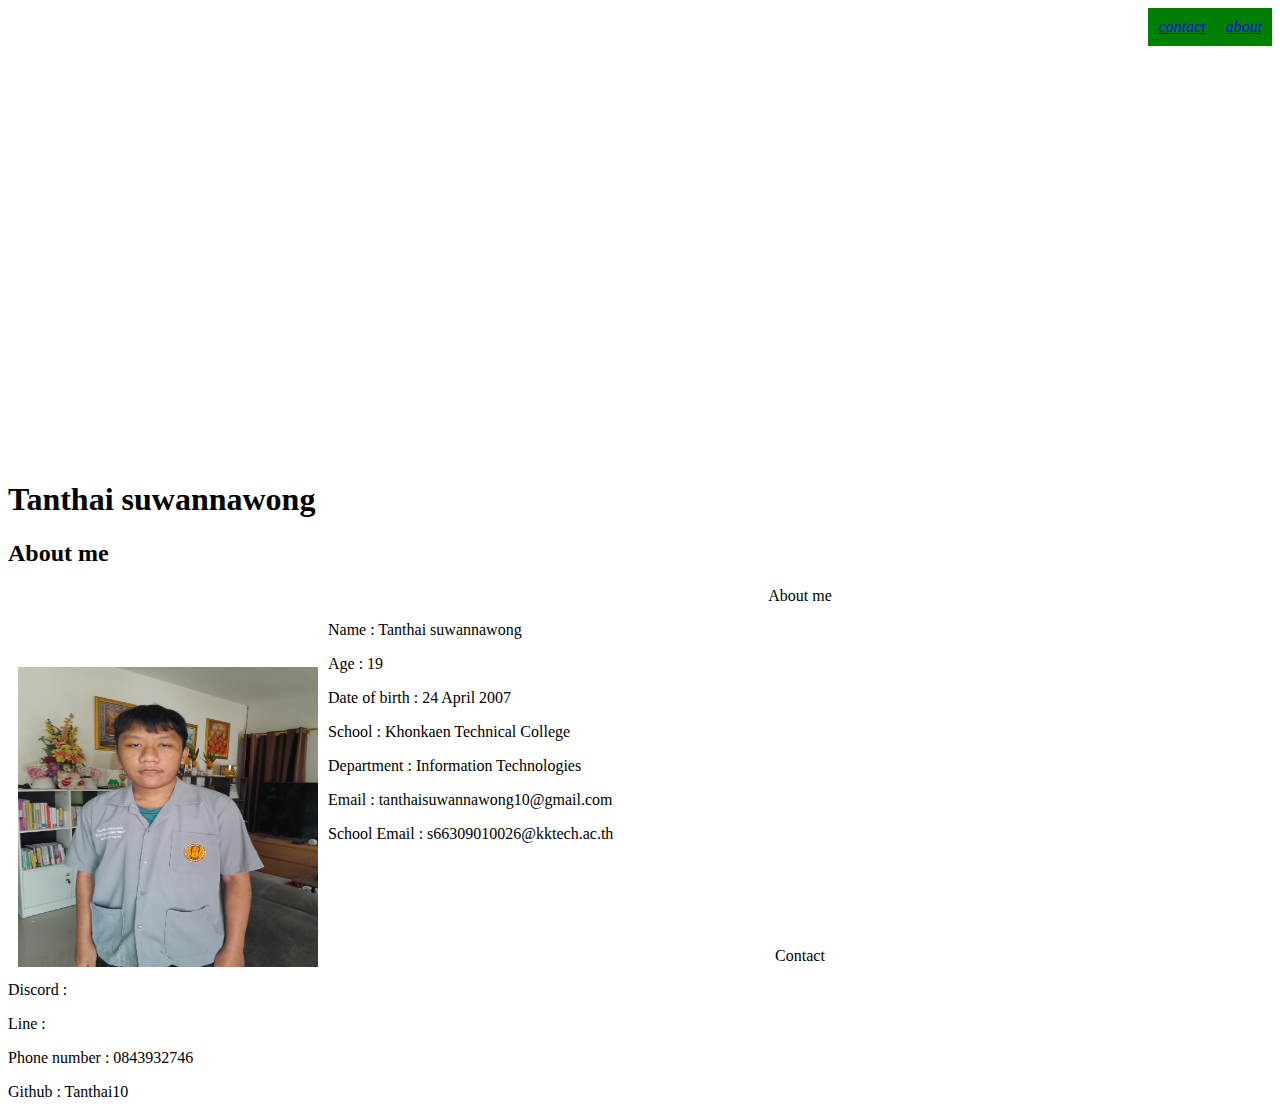
==== profile.html @ 75e290e7 "Create profile.html" ====
<!DOCTYPE html>
<html lang="en">
<head>
    <meta charset="UTF-8">
    <meta name="viewport" content="width=device-width, initial-scale=1.0">
    <title>Document</title>
    <link rel="stylesheet" href="style.css">
    <style>
        ul{
            list-style-type: none;
            margin: 0px;
            padding: 0px;
            overflow: hidden;
            
            
        }
        li{
            float: right;
        }
        li a{
            display: block;
            padding: 10px;
            background-color: green;
            font-style: oblique;
            
        }
        img{
            width: 300px;
            height: 300px;
            margin: 80px 10px 10px 10px;
            float: left;
        }
    </style>
</head>
<body>
    <ul>
        <li><a href="#about">about</a></li>
        <li><a href="#contact">contact</a></li>
    </ul>
    <br>
    <br>
    <br>
    <br>
    <br>
    <br>
    <br>
    <br>
    <br>
    <br>
    <br>
    <br>
    <br>
    <br>
    <br>
    <br>
    <br>
    <br>
    <br>
    <br>
    <br>
    <br>
    <br>
    <h1>Tanthai suwannawong</h1>
    <h2>About me</h2>
    <div class="box">
        <img src="img/Profile.jpg" alt=""><b id="about"></b>
        <p><center>About me</center></p>
        <p>Name : Tanthai suwannawong</p>
        <p>Age : 19</p>
        <p>Date of birth : 24 April 2007</p>
        <p>School : Khonkaen Technical College</p>
        <p>Department : Information Technologies</p>
        <p>Email : tanthaisuwannawong10@gmail.com</p>
        <p>School Email : s66309010026@kktech.ac.th</p>
    </div>
    <br>
    <br>
    <br>
    <br>
    <div class="box2">
        <p><center>Contact</center></p>
        <p>Discord :</p>
        <p>Line :</p>
        <p>Phone number : 0843932746</p>
        <p>Github : Tanthai10</p>
    </div><b id="contact"></b>
</body>
</html>
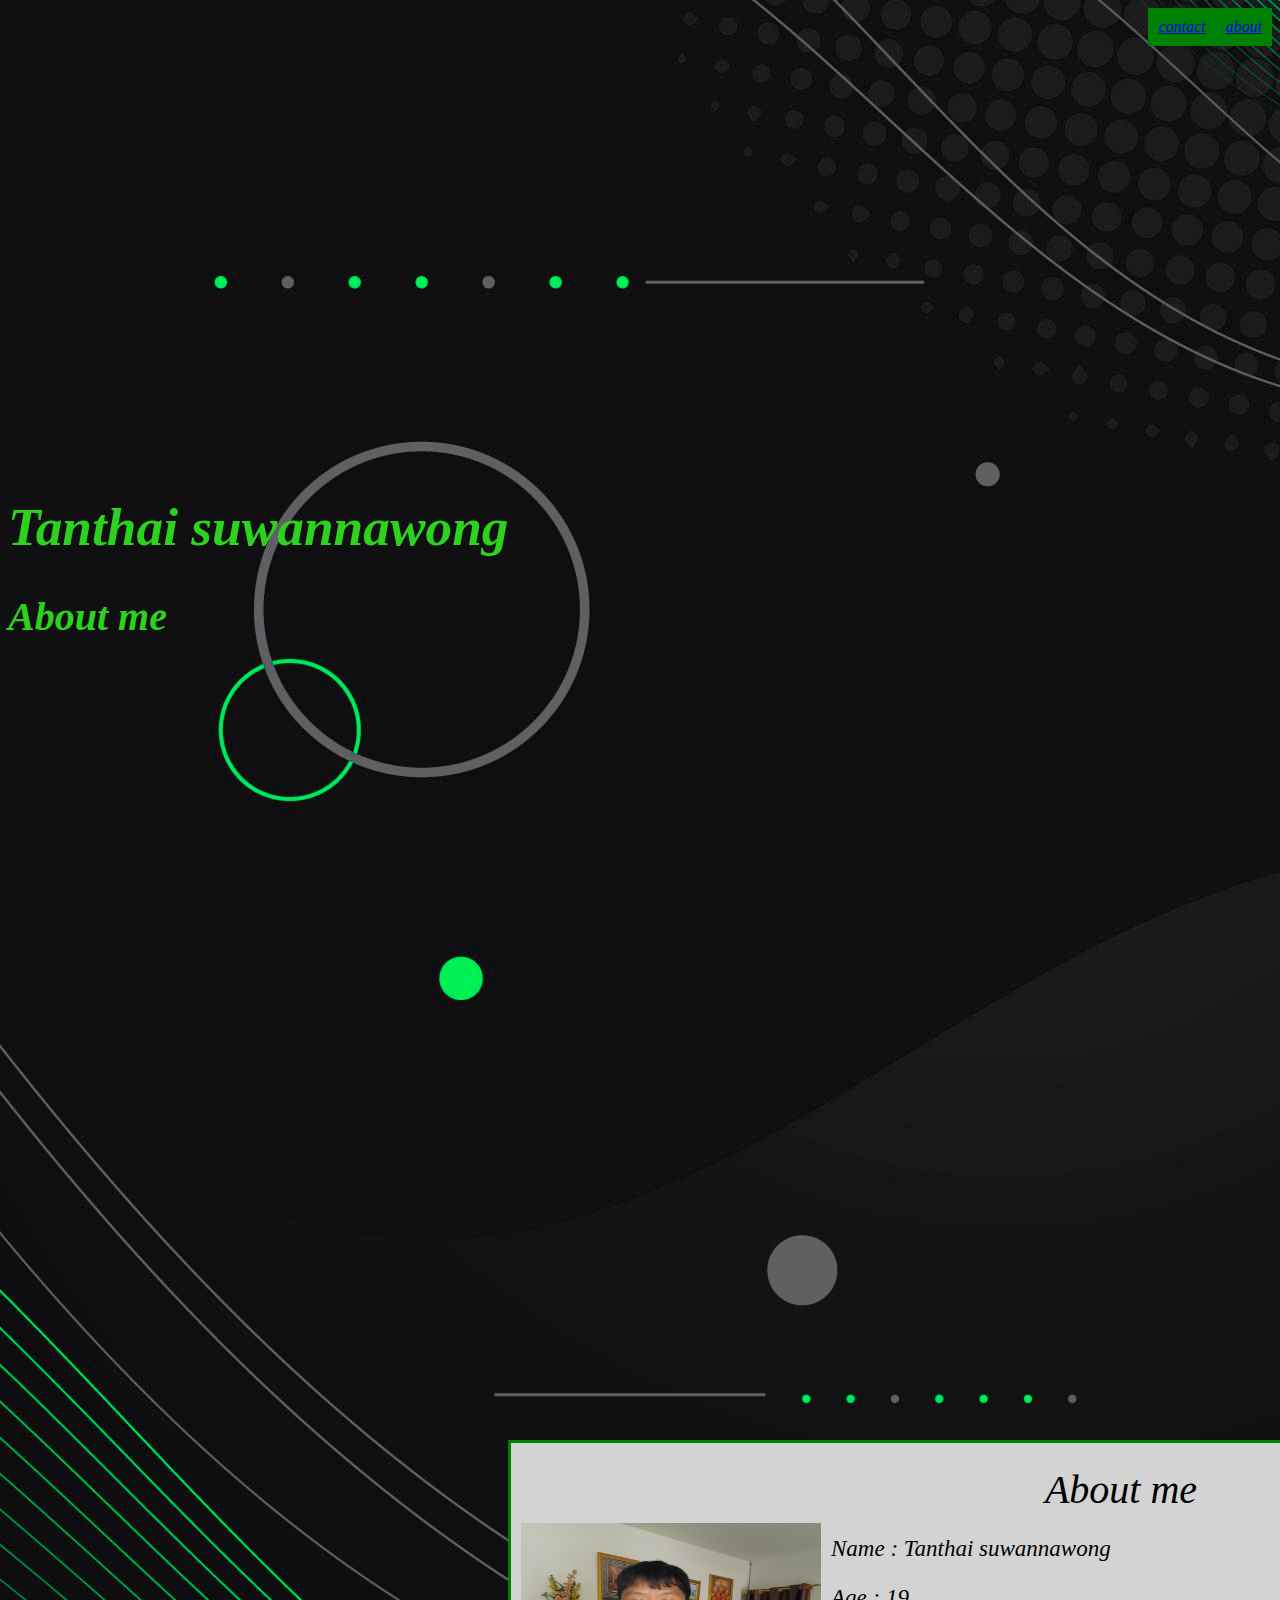
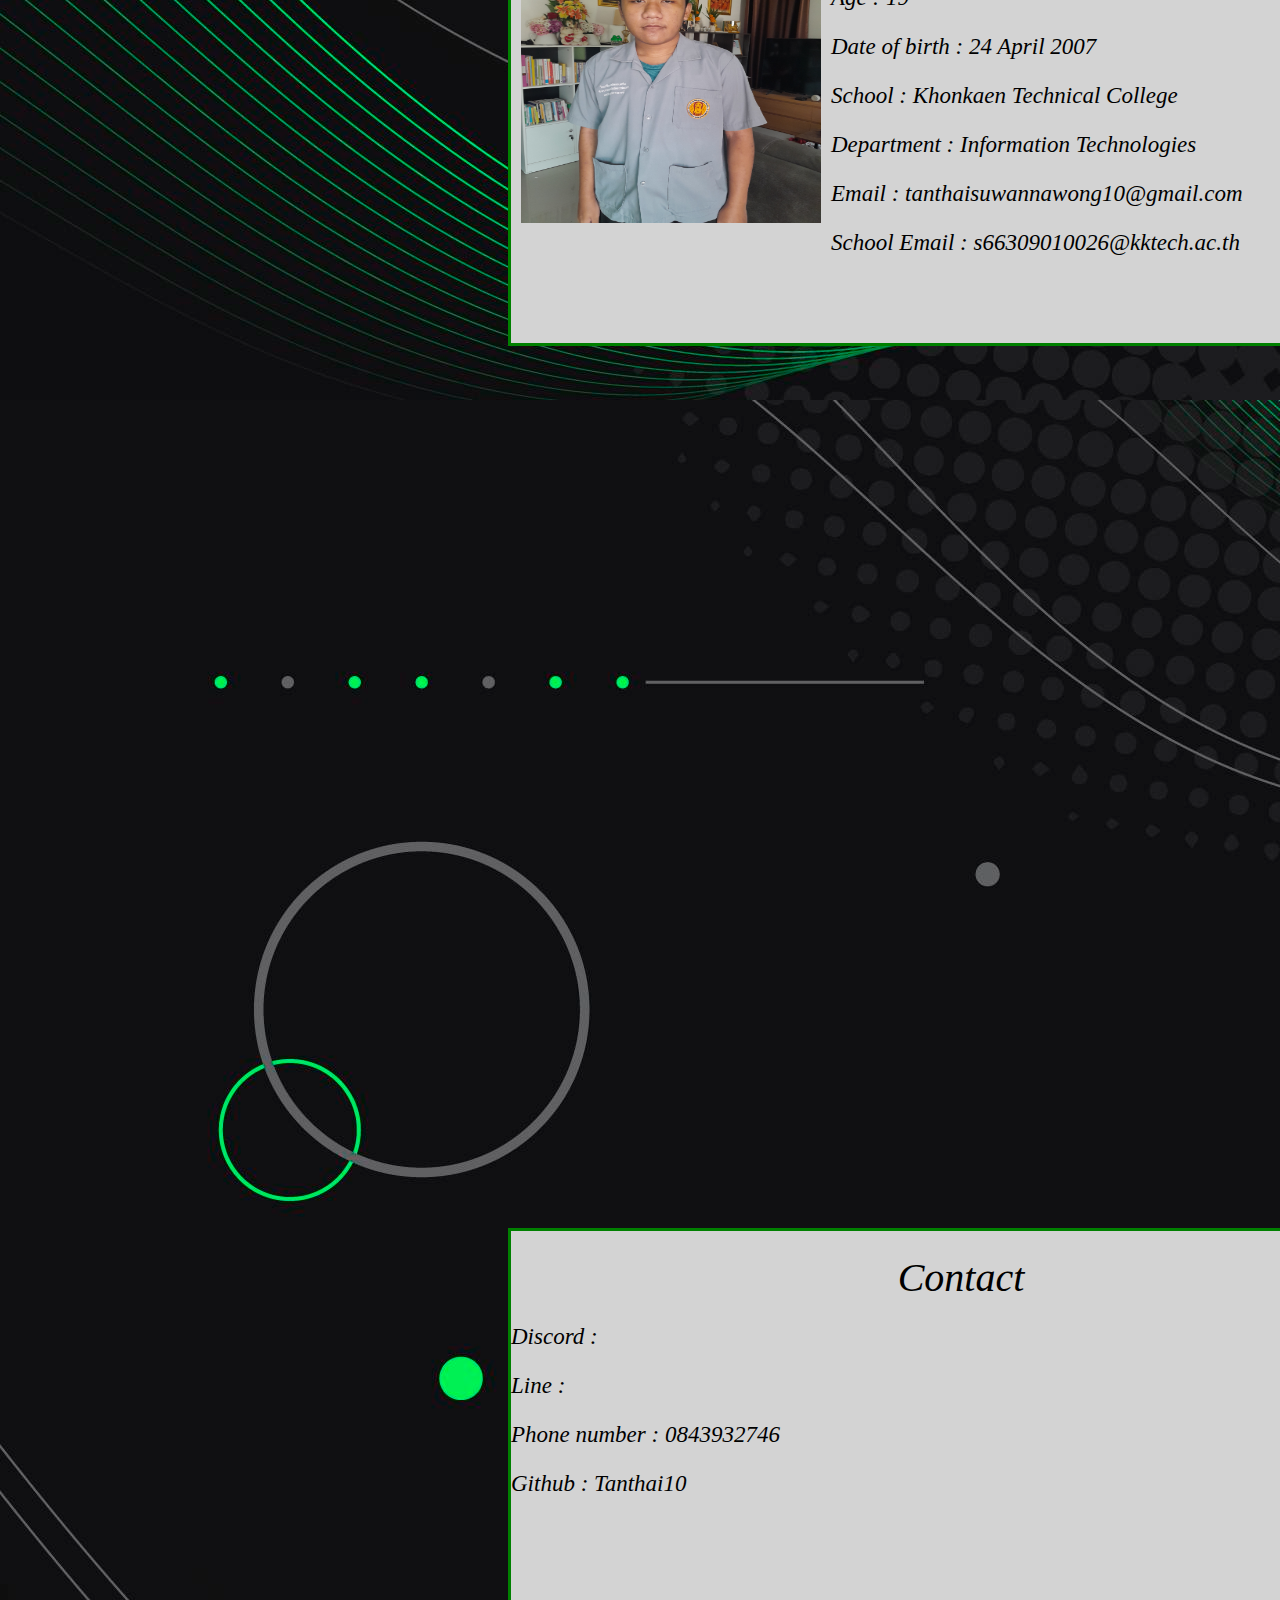
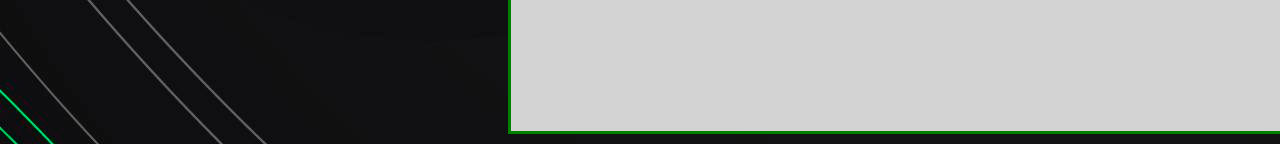
==== commit e0b10ff6: "Update profile.html" ====
--- a/profile.html
+++ b/profile.html
@@ -3,7 +3,7 @@
 <head>
     <meta charset="UTF-8">
     <meta name="viewport" content="width=device-width, initial-scale=1.0">
-    <title>Document</title>
+    <title>Profile</title>
     <link rel="stylesheet" href="style.css">
     <style>
         ul{
--- a/style.css
+++ b/style.css
@@ -0,0 +1,39 @@
+h1{
+    color: rgb(45, 210, 30);
+    font-size: 40pt;
+    font-style: oblique;
+}
+h2{
+    color: rgb(45, 210, 30);
+    font-size: 30pt;
+    font-style: oblique;
+}
+h3{
+    color: blueviolet;
+}
+body{
+    background-image: url(/img/BG.jpg);
+}
+.box{
+    background-color: lightgrey;
+    border: 3px solid green;
+    width: 900px;
+    height: 500px;
+    margin: 800px 10px 10px 500px;
+}
+p{
+    font-size: 23px;
+    font-style: oblique;
+    
+}
+center{
+    font-size: 40px;
+    font-style: oblique;
+}
+.box2{
+    background-color: lightgrey;
+    border: 3px solid green;
+    width: 900px;
+    height: 500px;
+    margin: 800px 10px 10px 500px;
+}
